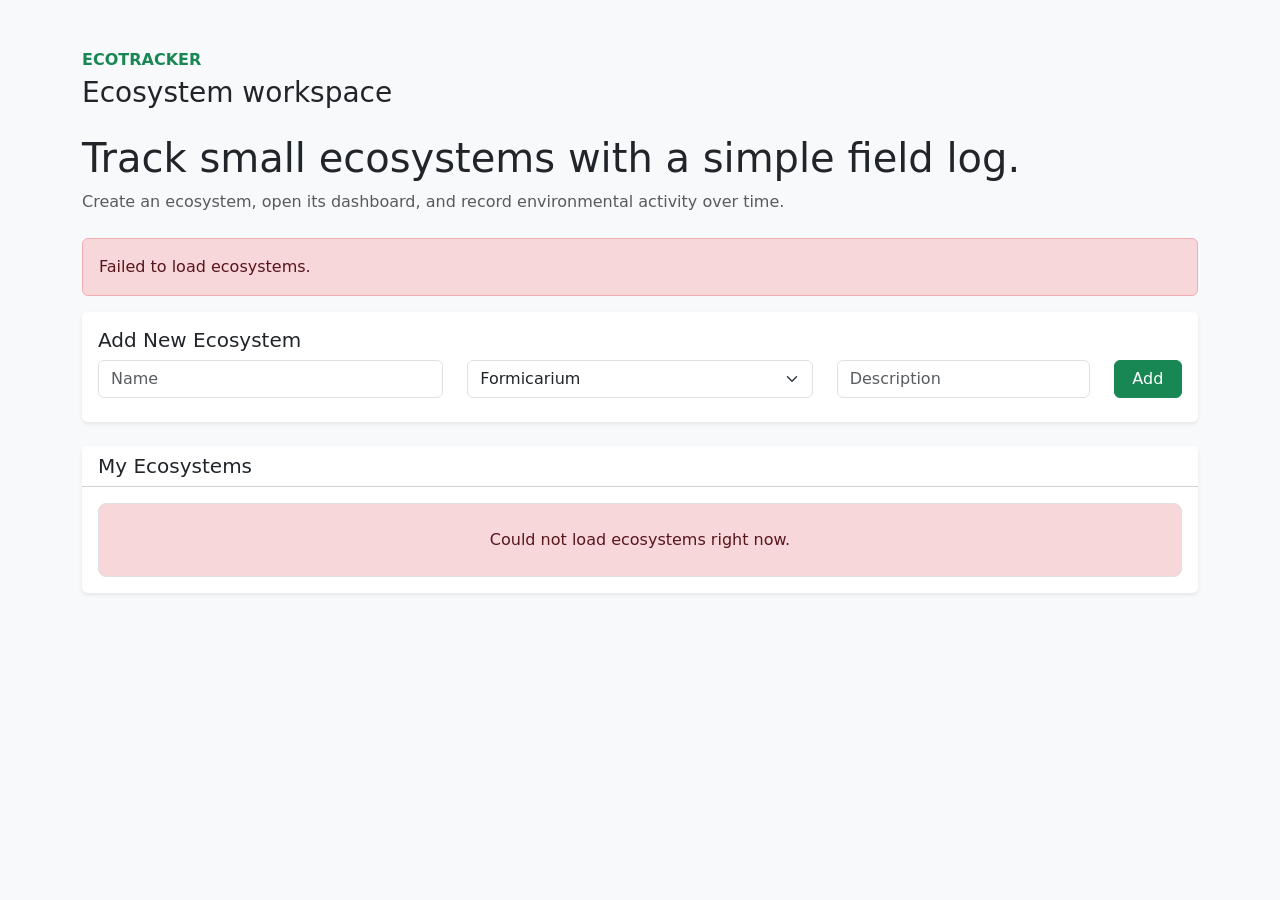
==== application/application/src/main/resources/static/ecosystem.html @ e1aabd08 "Initial commit" ====
<!DOCTYPE html>
<html lang="en">
<head>
    <meta charset="UTF-8">
    <meta name="viewport" content="width=device-width, initial-scale=1">
    <title>Ecosystem Details</title>
    <link href="https://cdn.jsdelivr.net/npm/bootstrap@5.3.0/dist/css/bootstrap.min.css" rel="stylesheet">
    <style>
        :root {
            --surface-border: #d9e2dc;
            --surface-muted: #6c757d;
            --pill-open-bg: #fff4cc;
            --pill-open-text: #8a6116;
            --pill-open-border: #f1da8a;
            --pill-done-bg: #dff5e8;
            --pill-done-text: #1f6b49;
            --pill-done-border: #a8ddc1;
            --pill-suggested-bg: #e1f0ff;
            --pill-suggested-text: #245f99;
            --pill-suggested-border: #b6d6f5;
            --pill-dismissed-bg: #eef2f0;
            --pill-dismissed-text: #556964;
            --pill-dismissed-border: #d4dcda;
            --summary-stable-bg: #e3f4ea;
            --summary-stable-border: #b9dcc8;
            --summary-stable-text: #1f6b49;
            --summary-warning-bg: #fff4d6;
            --summary-warning-border: #efd79a;
            --summary-warning-text: #8a6116;
            --summary-neutral-bg: #f3f5f4;
            --summary-neutral-border: #d7ddd9;
            --summary-neutral-text: #52605d;
        }

        #tasks-container {
            transition: opacity 180ms ease, transform 180ms ease;
        }

        #summary-container {
            transition: opacity 180ms ease, transform 180ms ease;
        }

        #tasks-container.is-loading {
            opacity: 0.55;
            transform: translateY(4px);
        }

        #summary-container.is-loading {
            opacity: 0.55;
            transform: translateY(4px);
        }

        .task-card {
            animation: taskCardIn 220ms ease both;
        }

        .summary-card {
            animation: summaryCardIn 260ms ease both;
        }

        .status-pill {
            display: inline-flex;
            align-items: center;
            justify-content: center;
            border-radius: 999px;
            padding: 0.22rem 0.55rem;
            border: 1px solid transparent;
            font-size: 0.72rem;
            font-weight: 600;
            letter-spacing: 0.01em;
            line-height: 1;
            white-space: nowrap;
        }

        .status-pill-open {
            background: var(--pill-open-bg);
            color: var(--pill-open-text);
            border-color: var(--pill-open-border);
        }

        .status-pill-done {
            background: var(--pill-done-bg);
            color: var(--pill-done-text);
            border-color: var(--pill-done-border);
        }

        .status-pill-suggested {
            background: var(--pill-suggested-bg);
            color: var(--pill-suggested-text);
            border-color: var(--pill-suggested-border);
        }

        .status-pill-dismissed {
            background: var(--pill-dismissed-bg);
            color: var(--pill-dismissed-text);
            border-color: var(--pill-dismissed-border);
        }

        .task-action-group {
            display: flex;
            gap: 0.5rem;
            flex-wrap: wrap;
            justify-content: flex-end;
            align-items: center;
        }

        .task-action-select {
            min-width: 12rem;
        }

        .task-filter-group {
            display: flex;
            flex-wrap: wrap;
            gap: 0.5rem;
            width: 100%;
        }

        .task-filter-group .btn {
            white-space: nowrap;
            font-size: 0.92rem;
            flex: 0 0 auto;
            padding-left: 0.5rem;
            padding-right: 0.5rem;
            border-radius: 0.5rem !important;
        }

        .task-filter-group > .btn + .btn {
            margin-left: 0;
        }

        .summary-panel {
            border-width: 1px;
            border-style: solid;
            border-color: var(--surface-border);
            border-radius: 1rem;
        }

        .summary-panel-status-stable {
            background: var(--summary-stable-bg);
            border-color: var(--summary-stable-border);
            color: var(--summary-stable-text);
        }

        .summary-panel-status-warning {
            background: var(--summary-warning-bg);
            border-color: var(--summary-warning-border);
            color: var(--summary-warning-text);
        }

        .summary-panel-status-neutral {
            background: var(--summary-neutral-bg);
            border-color: var(--summary-neutral-border);
            color: var(--summary-neutral-text);
        }

        .summary-panel-muted {
            color: var(--surface-muted);
        }

        .log-card {
            border: 1px solid var(--surface-border);
            border-radius: 1rem;
            background: #fff;
            padding: 1rem;
            animation: taskCardIn 220ms ease both;
        }

        .log-meta-row {
            display: flex;
            gap: 0.75rem;
            flex-wrap: wrap;
            color: var(--surface-muted);
            font-size: 0.88rem;
        }

        .log-event-pill {
            display: inline-flex;
            align-items: center;
            justify-content: center;
            border-radius: 999px;
            padding: 0.28rem 0.6rem;
            font-size: 0.72rem;
            font-weight: 700;
            letter-spacing: 0.01em;
            line-height: 1;
            border: 1px solid transparent;
        }

        .log-event-observation {
            background: #eef2f0;
            color: #4c615b;
            border-color: #d8dfdb;
        }

        .log-event-feeding {
            background: #e8f1ff;
            color: #245f99;
            border-color: #c5daf6;
        }

        .log-event-watering {
            background: #e2f6f3;
            color: #1d6b63;
            border-color: #b8e2db;
        }

        @keyframes taskCardIn {
            from {
                opacity: 0;
                transform: translateY(10px);
            }

            to {
                opacity: 1;
                transform: translateY(0);
            }
        }

        @keyframes summaryCardIn {
            from {
                opacity: 0;
                transform: translateY(12px);
            }

            to {
                opacity: 1;
                transform: translateY(0);
            }
        }

        @media (prefers-reduced-motion: reduce) {
            #tasks-container,
            #summary-container {
                transition: none;
            }

            .task-card,
            .summary-card {
                animation: none;
            }
        }
    </style>
</head>
<body class="bg-light">
<div class="container mt-5">
    <div id="page-alert" class="alert d-none" role="alert"></div>

    <nav aria-label="breadcrumb">
        <ol class="breadcrumb">
            <li class="breadcrumb-item"><a href="index.html" class="text-success">Home</a></li>
            <li class="breadcrumb-item active" aria-current="page" id="bc-name">Loading...</li>
        </ol>
    </nav>

    <div id="auth-controls" class="d-none justify-content-end align-items-center gap-3 mb-3">
        <span id="auth-user" class="text-muted small"></span>
        <a href="/profile" class="btn btn-outline-success btn-sm">My Profile</a>
        <form action="/logout" method="post" class="mb-0">
            <button type="submit" class="btn btn-outline-secondary btn-sm">Log out</button>
        </form>
    </div>

    <div class="d-flex justify-content-between align-items-center mb-4">
        <h2 id="page-title" class="text-success">Loading...</h2>
        <button class="btn btn-danger" onclick="deleteEcosystem()">Delete Ecosystem</button>
    </div>

    <div class="row">
        <div class="col-12 mb-4">
            <div class="card shadow-sm border-0">
                <div class="card-header bg-white">
                    <h5 class="mb-0">Dashboard Summary</h5>
                </div>
                <div class="card-body">
                    <div id="summary-container" class="row g-3">
                        <div class="col-12 text-muted">Loading summary...</div>
                    </div>
                </div>
            </div>
        </div>

        <div class="col-lg-5 mb-4">
            <div class="card shadow-sm border-0 h-100">
                <div class="card-header bg-white">
                    <h5 class="mb-0">Maintenance Tasks</h5>
                </div>
                <div class="card-body">
                    <form id="add-task-form" class="mb-4" onsubmit="submitTask(event)">
                        <div class="row g-2">
                            <div class="col-12">
                                <input type="text" class="form-control" id="task-title" placeholder="Task title" required>
                            </div>
                            <div class="col-md-5">
                                <select class="form-select" id="task-type" required>
                                    <option value="WATERING">Watering</option>
                                    <option value="FEEDING">Feeding</option>
                                    <option value="CLEANING">Cleaning</option>
                                    <option value="INSPECTION">Inspection</option>
                                </select>
                            </div>
                            <div class="col-md-4">
                                <input type="date" class="form-control" id="task-due-date">
                            </div>
                            <div class="col-md-3">
                                <button type="submit" class="btn btn-success w-100">Add Task</button>
                            </div>
                        </div>
                    </form>

                    <div class="mb-3">
                        <div class="mb-3">
                            <label class="form-label small text-muted mb-1">Filter tasks</label>
                            <div class="task-filter-group" role="group" aria-label="Filter tasks">
                                <input type="radio" class="btn-check" name="task-filter" id="task-filter-all" value="ALL" checked onchange="loadTasks()">
                                <label class="btn btn-outline-secondary" for="task-filter-all"><span id="task-filter-all-label">All</span></label>

                                <input type="radio" class="btn-check" name="task-filter" id="task-filter-open" value="OPEN" onchange="loadTasks()">
                                <label class="btn btn-outline-secondary" for="task-filter-open"><span id="task-filter-open-label">Open</span></label>

                                <input type="radio" class="btn-check" name="task-filter" id="task-filter-done" value="DONE" onchange="loadTasks()">
                                <label class="btn btn-outline-secondary" for="task-filter-done"><span id="task-filter-done-label">Done</span></label>

                                <input type="radio" class="btn-check" name="task-filter" id="task-filter-overdue" value="OVERDUE" onchange="loadTasks()">
                                <label class="btn btn-outline-secondary" for="task-filter-overdue"><span id="task-filter-overdue-label">Overdue</span></label>

                                <input type="radio" class="btn-check" name="task-filter" id="task-filter-dismissed" value="DISMISSED" onchange="loadTasks()">
                                <label class="btn btn-outline-secondary" for="task-filter-dismissed"><span id="task-filter-dismissed-label">Dismissed</span></label>
                            </div>
                        </div>
                        <div>
                            <label for="task-source-filter" class="form-label small text-muted mb-1">Task source</label>
                            <select class="form-select" id="task-source-filter" onchange="loadTasks()">
                                <option value="ALL">All sources</option>
                                <option value="MANUAL">Manual</option>
                                <option value="SUGGESTED">Suggested</option>
                            </select>
                        </div>
                    </div>

                    <p id="tasks-meta" class="text-muted small mb-3">Loading maintenance tasks...</p>

                    <div id="tasks-container">
                        <div class="text-muted">Loading maintenance tasks...</div>
                    </div>
                </div>
            </div>
        </div>

        <div class="col-lg-7 mb-4">
            <div class="card shadow-sm border-0">
                <div class="card-header bg-white d-flex justify-content-between align-items-center">
                    <h5 class="mb-0">Activity Logs</h5>
                </div>
                <div class="card-body">
                    <form id="add-log-form" class="mb-4" onsubmit="submitLog(event)">
                        <div class="row g-2">
                            <div class="col-md-2"><input type="number" step="0.1" class="form-control" id="log-temp" placeholder="Temp C"></div>
                            <div class="col-md-2"><input type="number" class="form-control" id="log-humidity" placeholder="Humidity %"></div>
                            <div class="col-md-3">
                                <select class="form-select" id="log-event" required>
                                    <option value="OBSERVATION">Observation</option>
                                    <option value="FEEDING">Feeding</option>
                                    <option value="WATERING">Watering</option>
                                </select>
                            </div>
                            <div class="col-md-5"><input type="text" class="form-control" id="log-notes" placeholder="Notes"></div>
                            <div class="col-12">
                                <button type="submit" class="btn btn-primary">Add</button>
                            </div>
                        </div>
                    </form>

                    <div class="row g-2 align-items-center mb-3">
                        <div class="col-md-4">
                            <label for="log-filter-event" class="form-label small text-muted mb-1">Filter by event</label>
                            <select class="form-select" id="log-filter-event" onchange="applyLogFilters()">
                                <option value="">All events</option>
                                <option value="OBSERVATION">Observation</option>
                                <option value="FEEDING">Feeding</option>
                                <option value="WATERING">Watering</option>
                            </select>
                        </div>
                        <div class="col-md-8 d-flex justify-content-md-end align-items-end">
                            <p id="logs-meta" class="text-muted small mb-0">Loading activity logs...</p>
                        </div>
                    </div>

                    <div id="logs-container" class="list-group">
                        <div class="text-muted">Loading activity logs...</div>
                    </div>

                    <div class="d-flex justify-content-between align-items-center mt-3">
                        <button id="logs-prev-button" class="btn btn-outline-secondary btn-sm" onclick="changeLogPage(-1)" disabled>Previous</button>
                        <span id="logs-page-indicator" class="text-muted small">Page 1</span>
                        <button id="logs-next-button" class="btn btn-outline-secondary btn-sm" onclick="changeLogPage(1)" disabled>Next</button>
                    </div>
                </div>
            </div>
        </div>
    </div>
</div>

<script>
    const urlParams = new URLSearchParams(window.location.search);
    const ecosystemId = urlParams.get('id');
    let currentLogPage = 0;
    const logPageSize = 5;

    window.onload = async () => {
        if (!ecosystemId) {
            alert('No ecosystem ID provided in URL.');
            window.location.href = 'index.html';
            return;
        }
        await loadAuthStatus();
        await loadDetails();
        await Promise.all([loadSummary(), loadTasks(), loadLogs()]);
    };

    async function loadAuthStatus() {
        try {
            const response = await fetch('/api/v1/auth/status');
            if (!response.ok) {
                return;
            }

            const status = await response.json();
            if (!status.enabled || !status.authenticated) {
                return;
            }

            const controls = document.getElementById('auth-controls');
            controls.classList.remove('d-none');
            controls.classList.add('d-flex');
            document.getElementById('auth-user').textContent = `Signed in as ${status.displayName || status.username}`;
        } catch (error) {
            console.error(error);
        }
    }

    async function loadDetails() {
        try {
            const response = await fetch(`/api/v1/ecosystems/${ecosystemId}`);
            if (!response.ok) {
                throw new Error('Ecosystem not found.');
            }

            const eco = await response.json();
            document.getElementById('page-title').innerText = eco.name;
            document.getElementById('bc-name').innerText = eco.name;
            hideAlert();
        } catch (error) {
            alert(error.message || 'Could not load ecosystem details.');
            window.location.href = 'index.html';
        }
    }

    async function loadSummary() {
        const container = document.getElementById('summary-container');
        setSummaryLoading(true);
        container.innerHTML = '<div class="col-12 text-muted">Loading summary...</div>';

        try {
            const response = await fetch(`/api/v1/ecosystems/${ecosystemId}/summary`);
            if (!response.ok) {
                throw new Error('Failed to load ecosystem summary.');
            }

            const summary = await response.json();
            const statusMeta = resolveStatusMeta(summary.status);
            const lastRecorded = summary.lastRecordedAt
                ? new Date(summary.lastRecordedAt).toLocaleString()
                : 'No data yet';
            const taskMessage = summary.overdueTasks > 0
                ? `${summary.overdueTasks} overdue`
                : `${summary.openTasks} open`;

            container.innerHTML = `
                <div class="col-md-3 summary-card">
                    <div class="summary-panel p-3 h-100 ${statusMeta.panelClass}">
                        <p class="summary-panel-muted small mb-2">Status</p>
                        <h5 class="mb-1">${statusMeta.label}</h5>
                        <p class="mb-0 small">${statusMeta.description}</p>
                    </div>
                </div>
                <div class="col-md-3 summary-card">
                    <div class="summary-panel p-3 h-100 bg-white">
                        <p class="summary-panel-muted small mb-2">Current Reading</p>
                        <h5 class="mb-1">${formatMetric(summary.currentTemperatureC, 'C')} / ${formatMetric(summary.currentHumidityPercent, '%')}</h5>
                        <p class="mb-0 small text-muted">Latest event: ${escapeHtml(summary.latestEventType || 'No activity yet')}</p>
                    </div>
                </div>
                <div class="col-md-3 summary-card">
                    <div class="summary-panel p-3 h-100 bg-white">
                        <p class="summary-panel-muted small mb-2">Recent Trend</p>
                        <h5 class="mb-1">${formatMetric(summary.averageTemperatureC, 'C')} / ${formatMetric(summary.averageHumidityPercent, '%')}</h5>
                        <p class="mb-0 small text-muted">Average across the latest measurable logs</p>
                    </div>
                </div>
                <div class="col-md-3 summary-card">
                    <div class="summary-panel p-3 h-100 bg-white">
                        <p class="summary-panel-muted small mb-2">Care Queue</p>
                        <h5 class="mb-1">${taskMessage}</h5>
                        <p class="mb-1 small text-muted">${summary.logsLast7Days} logs in 7 days</p>
                        <small class="text-muted">Last update: ${lastRecorded}</small>
                    </div>
                </div>
            `;
        } catch (error) {
            container.innerHTML = `
                <div class="col-12 summary-card">
                    <div class="border rounded-3 p-3 bg-danger-subtle text-danger-emphasis">
                        Could not load ecosystem summary.
                    </div>
                </div>
            `;
            showAlert(error.message || 'Failed to load summary.', 'danger');
        } finally {
            setSummaryLoading(false);
        }
    }

    async function loadTasks() {
        const container = document.getElementById('tasks-container');
        const tasksMeta = document.getElementById('tasks-meta');
        const filter = document.querySelector('input[name="task-filter"]:checked').value;
        const sourceFilter = document.getElementById('task-source-filter').value;
        setTaskListLoading(true);
        container.innerHTML = '<div class="text-muted">Loading maintenance tasks...</div>';
        tasksMeta.textContent = 'Loading maintenance tasks...';

        try {
            const [filteredResponse, allTasksResponse] = await Promise.all([
                fetch(`/api/v1/ecosystems/${ecosystemId}/tasks?filter=${encodeURIComponent(filter)}`),
                filter === 'ALL'
                    ? Promise.resolve(null)
                    : fetch(`/api/v1/ecosystems/${ecosystemId}/tasks?filter=ALL`)
            ]);

            if (!filteredResponse.ok) {
                throw new Error('Failed to load maintenance tasks.');
            }

            if (allTasksResponse && !allTasksResponse.ok) {
                throw new Error('Failed to load maintenance task counters.');
            }

            const tasks = await filteredResponse.json();
            const allTasks = allTasksResponse ? await allTasksResponse.json() : tasks;
            updateTaskFilterCounts(allTasks, sourceFilter);
            const visibleTasks = tasks.filter(task => matchesTaskSourceFilter(task, sourceFilter));
            if (visibleTasks.length === 0) {
                tasksMeta.textContent = tasks.length === 0
                    ? '0 tasks returned for the current status filter'
                    : `Showing 0 of ${tasks.length} tasks`;
                container.innerHTML = `
                    <div class="border rounded-3 p-4 text-center bg-light-subtle text-muted task-card">
                        No maintenance tasks match the current filter.
                    </div>
                `;
                return;
            }

            tasksMeta.textContent = visibleTasks.length === tasks.length
                ? `Showing all ${visibleTasks.length} tasks`
                : `Showing ${visibleTasks.length} of ${tasks.length} tasks`;

            container.innerHTML = visibleTasks.map(task => {
                const statusBadge = resolveTaskStatusBadge(task.status);
                const sourceBadge = task.autoCreated
                    ? '<span class="status-pill status-pill-suggested">Suggested</span>'
                    : '';
                const taskTypeLabel = formatTaskType(task.taskType);
                const dueDate = task.dueDate ? new Date(task.dueDate).toLocaleDateString() : 'No due date';
                const actions = buildTaskActions(task);
                const dismissalReason = task.dismissalReason
                    ? ` | Reason: ${formatDismissalReason(task.dismissalReason)}`
                    : '';

                return `
                    <div class="border rounded-3 p-3 mb-2 task-card">
                        <div class="d-flex justify-content-between align-items-start gap-3">
                            <div>
                                <div class="d-flex align-items-center gap-2 mb-1">
                                    <strong>${escapeHtml(task.title)}</strong>
                                    ${statusBadge}
                                    ${sourceBadge}
                                </div>
                                <p class="mb-1 small text-muted">${escapeHtml(taskTypeLabel)} | Due: ${dueDate}${escapeHtml(dismissalReason)}</p>
                            </div>
                            <div class="task-action-group">
                                ${actions}
                            </div>
                        </div>
                    </div>
                `;
            }).join('');
        } catch (error) {
            resetTaskFilterCounts();
            tasksMeta.textContent = 'Failed to load tasks';
            container.innerHTML = `
                <div class="border rounded-3 p-3 bg-danger-subtle text-danger-emphasis task-card">
                    Could not load maintenance tasks.
                </div>
            `;
            showAlert(error.message || 'Failed to load maintenance tasks.', 'danger');
        } finally {
            setTaskListLoading(false);
        }
    }

    async function loadLogs() {
        const container = document.getElementById('logs-container');
        const logsMeta = document.getElementById('logs-meta');
        const pageIndicator = document.getElementById('logs-page-indicator');
        const prevButton = document.getElementById('logs-prev-button');
        const nextButton = document.getElementById('logs-next-button');
        const eventType = document.getElementById('log-filter-event').value;

        container.innerHTML = '<div class="text-muted">Loading activity logs...</div>';
        logsMeta.textContent = 'Loading activity logs...';
        pageIndicator.textContent = `Page ${currentLogPage + 1}`;
        prevButton.disabled = true;
        nextButton.disabled = true;

        try {
            const params = new URLSearchParams({
                page: String(currentLogPage),
                size: String(logPageSize)
            });

            if (eventType) {
                params.set('eventType', eventType);
            }

            const response = await fetch(`/api/v1/ecosystems/${ecosystemId}/logs?${params.toString()}`);
            if (!response.ok) {
                throw new Error('Failed to load activity logs.');
            }

            const result = await response.json();
            const logs = result.items;

            if (logs.length === 0) {
                container.innerHTML = `
                    <div class="log-card text-center text-muted py-4">
                        No logs match the current filter yet.
                    </div>
                `;
                logsMeta.textContent = '0 matching logs';
                pageIndicator.textContent = `Page ${result.page + 1}`;
                return;
            }

            container.innerHTML = logs.map(log => {
                const date = new Date(log.recordedAt).toLocaleString();
                const temperature = log.temperatureC ?? '--';
                const humidity = log.humidityPercent ?? '--';
                const eventLabel = formatLogEventType(log.eventType);
                const eventClass = resolveLogEventClass(log.eventType);

                return `
                    <div class="log-card">
                        <div class="d-flex w-100 justify-content-between">
                            <div class="d-flex align-items-center gap-2">
                                <span class="log-event-pill ${eventClass}">${escapeHtml(eventLabel)}</span>
                            </div>
                            <small class="text-muted">${date}</small>
                        </div>
                        <div class="log-meta-row mt-2 mb-2">
                            <span>Temp: ${temperature} C</span>
                            <span>Humidity: ${humidity}%</span>
                        </div>
                        <small class="text-muted">${escapeHtml(log.notes || 'No notes')}</small>
                    </div>
                `;
            }).join('');

            const startItem = result.totalElements === 0 ? 0 : result.page * result.size + 1;
            const endItem = Math.min(result.totalElements, startItem + logs.length - 1);
            logsMeta.textContent = `Showing ${startItem}-${endItem} of ${result.totalElements} logs`;
            pageIndicator.textContent = `Page ${result.page + 1} of ${Math.max(result.totalPages, 1)}`;
            prevButton.disabled = !result.hasPrevious;
            nextButton.disabled = !result.hasNext;
        } catch (error) {
            container.innerHTML = `
                <div class="log-card text-center text-danger-emphasis bg-danger-subtle py-4">
                    Could not load activity logs.
                </div>
            `;
            logsMeta.textContent = 'Failed to load logs';
            showAlert(error.message || 'Failed to load logs.', 'danger');
        }
    }

    async function submitTask(event) {
        event.preventDefault();
        const submitButton = event.submitter;
        const data = {
            title: document.getElementById('task-title').value,
            taskType: document.getElementById('task-type').value,
            dueDate: document.getElementById('task-due-date').value || null
        };

        submitButton.disabled = true;

        try {
            const response = await fetch(`/api/v1/ecosystems/${ecosystemId}/tasks`, {
                method: 'POST',
                headers: { 'Content-Type': 'application/json' },
                body: JSON.stringify(data)
            });

            if (!response.ok) {
                const error = await response.json().catch(() => null);
                throw new Error(error?.message || 'Failed to create maintenance task.');
            }

            document.getElementById('add-task-form').reset();
            showAlert('Maintenance task created successfully.', 'success');
            await loadSummary();
            await loadTasks();
        } catch (error) {
            showAlert(error.message || 'Failed to create maintenance task.', 'danger');
        } finally {
            submitButton.disabled = false;
        }
    }

    async function updateTaskStatus(taskId, status, dismissalReason = null) {
        try {
            const response = await fetch(`/api/v1/ecosystems/${ecosystemId}/tasks/${taskId}/status`, {
                method: 'PATCH',
                headers: { 'Content-Type': 'application/json' },
                body: JSON.stringify({ status, dismissalReason })
            });

            if (!response.ok) {
                const error = await response.json().catch(() => null);
                throw new Error(error?.message || 'Failed to update maintenance task.');
            }

            showAlert('Maintenance task updated successfully.', 'success');
            await loadSummary();
            await loadTasks();
        } catch (error) {
            showAlert(error.message || 'Failed to update maintenance task.', 'danger');
        }
    }

    function dismissSuggestedTask(taskId, selectId) {
        const dismissalReason = document.getElementById(selectId)?.value;
        updateTaskStatus(taskId, 'DISMISSED', dismissalReason);
    }

    async function submitLog(event) {
        event.preventDefault();
        const submitButton = event.submitter;
        const data = {
            temperatureC: document.getElementById('log-temp').value || null,
            humidityPercent: document.getElementById('log-humidity').value || null,
            eventType: document.getElementById('log-event').value,
            notes: document.getElementById('log-notes').value || null
        };

        submitButton.disabled = true;

        try {
            const response = await fetch(`/api/v1/ecosystems/${ecosystemId}/logs`, {
                method: 'POST',
                headers: { 'Content-Type': 'application/json' },
                body: JSON.stringify(data)
            });

            if (!response.ok) {
                const error = await response.json().catch(() => null);
                throw new Error(error?.message || 'Failed to add log entry.');
            }

            document.getElementById('add-log-form').reset();
            currentLogPage = 0;
            showAlert('Log entry added successfully.', 'success');
            await loadSummary();
            await loadLogs();
        } catch (error) {
            showAlert(error.message || 'Failed to add log entry.', 'danger');
        } finally {
            submitButton.disabled = false;
        }
    }

    async function deleteEcosystem() {
        if (confirm('Are you sure you want to delete this ecosystem and all its logs? This action cannot be undone.')) {
            const response = await fetch(`/api/v1/ecosystems/${ecosystemId}`, {
                method: 'DELETE'
            });
            if (response.ok) {
                window.location.href = 'index.html';
            } else {
                showAlert('Failed to delete ecosystem.', 'danger');
            }
        }
    }

    function applyLogFilters() {
        currentLogPage = 0;
        loadLogs();
    }

    function changeLogPage(delta) {
        currentLogPage = Math.max(0, currentLogPage + delta);
        loadLogs();
    }

    function showAlert(message, type) {
        const alert = document.getElementById('page-alert');
        alert.className = `alert alert-${type}`;
        alert.textContent = message;
    }

    function hideAlert() {
        const alert = document.getElementById('page-alert');
        alert.className = 'alert d-none';
        alert.textContent = '';
    }

    function resolveStatusMeta(status) {
        if (status === 'STABLE') {
            return {
                label: 'Stable',
                description: 'Recent readings look healthy and active.',
                panelClass: 'summary-panel-status-stable'
            };
        }

        if (status === 'NEEDS_ATTENTION') {
            return {
                label: 'Needs Attention',
                description: 'Recent readings suggest the setup may need intervention.',
                panelClass: 'summary-panel-status-warning'
            };
        }

        return {
            label: 'No Recent Data',
            description: 'Add a few observations to unlock a live summary.',
            panelClass: 'summary-panel-status-neutral'
        };
    }

    function formatMetric(value, suffix) {
        return value === null || value === undefined ? `-- ${suffix}` : `${value} ${suffix}`;
    }

    function formatTaskType(taskType) {
        const labels = {
            WATERING: 'Watering',
            FEEDING: 'Feeding',
            CLEANING: 'Cleaning',
            INSPECTION: 'Inspection'
        };

        return labels[taskType] || taskType;
    }

    function resolveTaskStatusBadge(status) {
        if (status === 'DONE') {
            return '<span class="status-pill status-pill-done">Done</span>';
        }

        if (status === 'DISMISSED') {
            return '<span class="status-pill status-pill-dismissed">Dismissed</span>';
        }

        return '<span class="status-pill status-pill-open">Open</span>';
    }

    function buildTaskActions(task) {
        if (task.status === 'OPEN' && task.autoCreated) {
            const reasonSelectId = `dismiss-reason-${task.id}`;
            return `
                <select id="${reasonSelectId}" class="form-select form-select-sm task-action-select" aria-label="Dismissal reason">
                    <option value="TOO_SOON">Too soon</option>
                    <option value="NOT_RELEVANT">Not relevant</option>
                    <option value="ALREADY_HANDLED">Already handled</option>
                </select>
                <button class="btn btn-outline-success btn-sm" onclick="updateTaskStatus('${task.id}', 'DONE')">Done</button>
                <button class="btn btn-outline-secondary btn-sm" onclick="dismissSuggestedTask('${task.id}', '${reasonSelectId}')">Dismiss</button>
            `;
        }

        if (task.status === 'OPEN') {
            return `<button class="btn btn-outline-secondary btn-sm" onclick="updateTaskStatus('${task.id}', 'DONE')">Mark Done</button>`;
        }

        if (task.status === 'DISMISSED') {
            return `<button class="btn btn-outline-secondary btn-sm" onclick="updateTaskStatus('${task.id}', 'OPEN')">Restore</button>`;
        }

        return `<button class="btn btn-outline-secondary btn-sm" onclick="updateTaskStatus('${task.id}', 'OPEN')">Reopen</button>`;
    }

    function formatDismissalReason(reason) {
        const labels = {
            TOO_SOON: 'Too soon',
            NOT_RELEVANT: 'Not relevant',
            ALREADY_HANDLED: 'Already handled'
        };

        return labels[reason] || reason;
    }

    function formatLogEventType(eventType) {
        const labels = {
            OBSERVATION: 'Observation',
            FEEDING: 'Feeding',
            WATERING: 'Watering'
        };

        return labels[eventType] || eventType;
    }

    function resolveLogEventClass(eventType) {
        const classes = {
            OBSERVATION: 'log-event-observation',
            FEEDING: 'log-event-feeding',
            WATERING: 'log-event-watering'
        };

        return classes[eventType] || 'log-event-observation';
    }

    function matchesTaskSourceFilter(task, sourceFilter) {
        if (sourceFilter === 'MANUAL') {
            return !task.autoCreated;
        }

        if (sourceFilter === 'SUGGESTED') {
            return task.autoCreated;
        }

        return true;
    }

    function updateTaskFilterCounts(allTasks, sourceFilter) {
        const visibleTasks = allTasks.filter(task => matchesTaskSourceFilter(task, sourceFilter));
        const today = new Date();
        today.setHours(0, 0, 0, 0);

        const counts = {
            ALL: visibleTasks.length,
            OPEN: visibleTasks.filter(task => task.status === 'OPEN').length,
            DONE: visibleTasks.filter(task => task.status === 'DONE').length,
            DISMISSED: visibleTasks.filter(task => task.status === 'DISMISSED').length,
            OVERDUE: visibleTasks.filter(task => {
                if (task.status !== 'OPEN' || !task.dueDate) {
                    return false;
                }

                const dueDate = new Date(task.dueDate);
                dueDate.setHours(0, 0, 0, 0);
                return dueDate < today;
            }).length
        };

        document.getElementById('task-filter-all-label').textContent = `All (${counts.ALL})`;
        document.getElementById('task-filter-open-label').textContent = `Open (${counts.OPEN})`;
        document.getElementById('task-filter-done-label').textContent = `Done (${counts.DONE})`;
        document.getElementById('task-filter-dismissed-label').textContent = `Dismissed (${counts.DISMISSED})`;
        document.getElementById('task-filter-overdue-label').textContent = `Overdue (${counts.OVERDUE})`;
    }

    function resetTaskFilterCounts() {
        document.getElementById('task-filter-all-label').textContent = 'All';
        document.getElementById('task-filter-open-label').textContent = 'Open';
        document.getElementById('task-filter-done-label').textContent = 'Done';
        document.getElementById('task-filter-dismissed-label').textContent = 'Dismissed';
        document.getElementById('task-filter-overdue-label').textContent = 'Overdue';
    }

    function setTaskListLoading(isLoading) {
        const container = document.getElementById('tasks-container');
        container.classList.toggle('is-loading', isLoading);
    }

    function setSummaryLoading(isLoading) {
        const container = document.getElementById('summary-container');
        container.classList.toggle('is-loading', isLoading);
    }

    function escapeHtml(value) {
        return String(value)
            .replaceAll('&', '&amp;')
            .replaceAll('<', '&lt;')
            .replaceAll('>', '&gt;')
            .replaceAll('"', '&quot;')
            .replaceAll("'", '&#39;');
    }
</script>
</body>
</html>
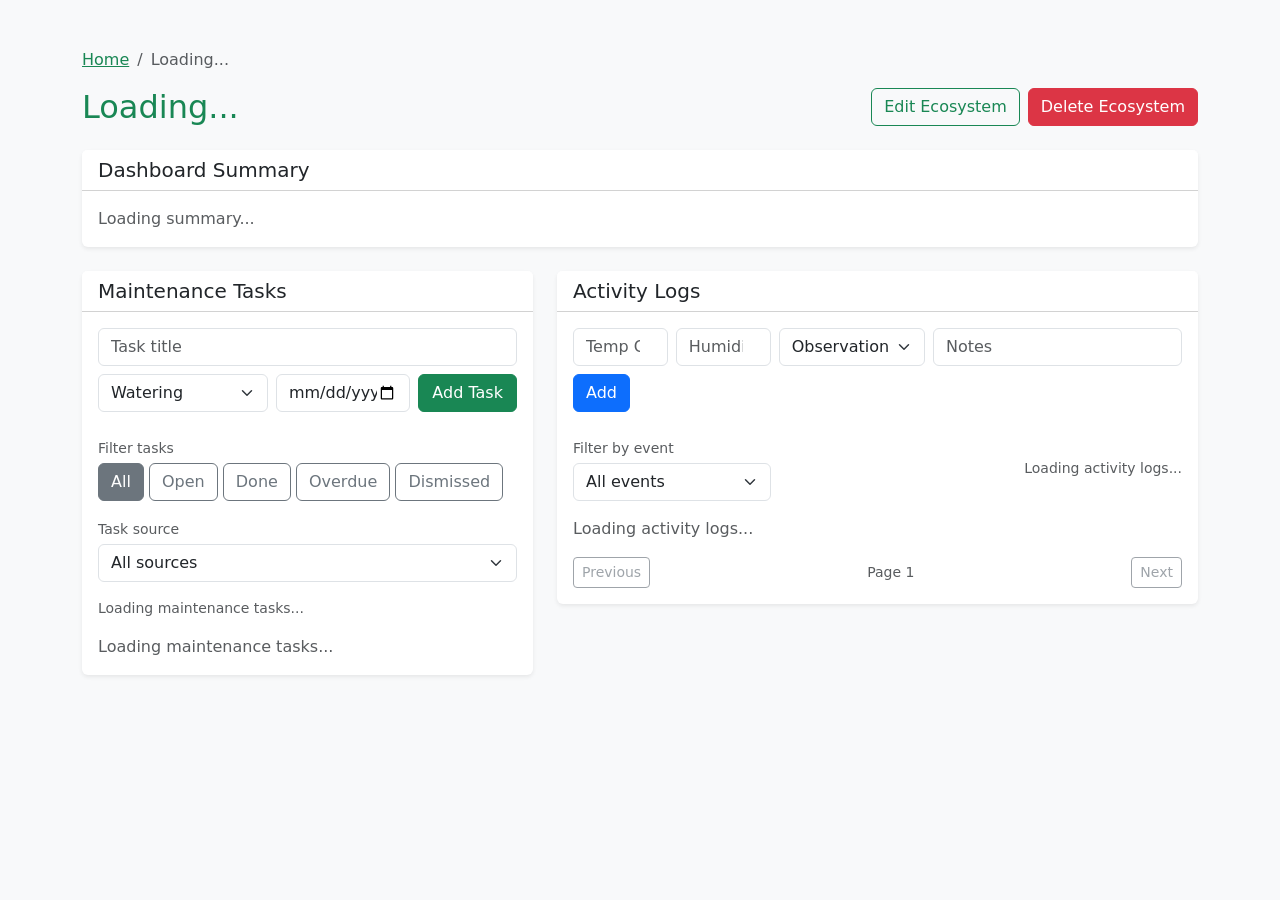
==== commit 38f425be: "refactor frontend static pages into modular css and js assets" ====
--- a/application/application/src/main/resources/static/ecosystem.html
+++ b/application/application/src/main/resources/static/ecosystem.html
@@ -4,247 +4,12 @@
     <meta charset="UTF-8">
     <meta name="viewport" content="width=device-width, initial-scale=1">
     <title>Ecosystem Details</title>
+    <link rel="icon" href="/favicon.svg" type="image/svg+xml">
     <link href="https://cdn.jsdelivr.net/npm/bootstrap@5.3.0/dist/css/bootstrap.min.css" rel="stylesheet">
-    <style>
-        :root {
-            --surface-border: #d9e2dc;
-            --surface-muted: #6c757d;
-            --pill-open-bg: #fff4cc;
-            --pill-open-text: #8a6116;
-            --pill-open-border: #f1da8a;
-            --pill-done-bg: #dff5e8;
-            --pill-done-text: #1f6b49;
-            --pill-done-border: #a8ddc1;
-            --pill-suggested-bg: #e1f0ff;
-            --pill-suggested-text: #245f99;
-            --pill-suggested-border: #b6d6f5;
-            --pill-dismissed-bg: #eef2f0;
-            --pill-dismissed-text: #556964;
-            --pill-dismissed-border: #d4dcda;
-            --summary-stable-bg: #e3f4ea;
-            --summary-stable-border: #b9dcc8;
-            --summary-stable-text: #1f6b49;
-            --summary-warning-bg: #fff4d6;
-            --summary-warning-border: #efd79a;
-            --summary-warning-text: #8a6116;
-            --summary-neutral-bg: #f3f5f4;
-            --summary-neutral-border: #d7ddd9;
-            --summary-neutral-text: #52605d;
-        }
-
-        #tasks-container {
-            transition: opacity 180ms ease, transform 180ms ease;
-        }
-
-        #summary-container {
-            transition: opacity 180ms ease, transform 180ms ease;
-        }
-
-        #tasks-container.is-loading {
-            opacity: 0.55;
-            transform: translateY(4px);
-        }
-
-        #summary-container.is-loading {
-            opacity: 0.55;
-            transform: translateY(4px);
-        }
-
-        .task-card {
-            animation: taskCardIn 220ms ease both;
-        }
-
-        .summary-card {
-            animation: summaryCardIn 260ms ease both;
-        }
-
-        .status-pill {
-            display: inline-flex;
-            align-items: center;
-            justify-content: center;
-            border-radius: 999px;
-            padding: 0.22rem 0.55rem;
-            border: 1px solid transparent;
-            font-size: 0.72rem;
-            font-weight: 600;
-            letter-spacing: 0.01em;
-            line-height: 1;
-            white-space: nowrap;
-        }
-
-        .status-pill-open {
-            background: var(--pill-open-bg);
-            color: var(--pill-open-text);
-            border-color: var(--pill-open-border);
-        }
-
-        .status-pill-done {
-            background: var(--pill-done-bg);
-            color: var(--pill-done-text);
-            border-color: var(--pill-done-border);
-        }
-
-        .status-pill-suggested {
-            background: var(--pill-suggested-bg);
-            color: var(--pill-suggested-text);
-            border-color: var(--pill-suggested-border);
-        }
-
-        .status-pill-dismissed {
-            background: var(--pill-dismissed-bg);
-            color: var(--pill-dismissed-text);
-            border-color: var(--pill-dismissed-border);
-        }
-
-        .task-action-group {
-            display: flex;
-            gap: 0.5rem;
-            flex-wrap: wrap;
-            justify-content: flex-end;
-            align-items: center;
-        }
-
-        .task-action-select {
-            min-width: 12rem;
-        }
-
-        .task-filter-group {
-            display: flex;
-            flex-wrap: wrap;
-            gap: 0.5rem;
-            width: 100%;
-        }
-
-        .task-filter-group .btn {
-            white-space: nowrap;
-            font-size: 0.92rem;
-            flex: 0 0 auto;
-            padding-left: 0.5rem;
-            padding-right: 0.5rem;
-            border-radius: 0.5rem !important;
-        }
-
-        .task-filter-group > .btn + .btn {
-            margin-left: 0;
-        }
-
-        .summary-panel {
-            border-width: 1px;
-            border-style: solid;
-            border-color: var(--surface-border);
-            border-radius: 1rem;
-        }
-
-        .summary-panel-status-stable {
-            background: var(--summary-stable-bg);
-            border-color: var(--summary-stable-border);
-            color: var(--summary-stable-text);
-        }
-
-        .summary-panel-status-warning {
-            background: var(--summary-warning-bg);
-            border-color: var(--summary-warning-border);
-            color: var(--summary-warning-text);
-        }
-
-        .summary-panel-status-neutral {
-            background: var(--summary-neutral-bg);
-            border-color: var(--summary-neutral-border);
-            color: var(--summary-neutral-text);
-        }
-
-        .summary-panel-muted {
-            color: var(--surface-muted);
-        }
-
-        .log-card {
-            border: 1px solid var(--surface-border);
-            border-radius: 1rem;
-            background: #fff;
-            padding: 1rem;
-            animation: taskCardIn 220ms ease both;
-        }
-
-        .log-meta-row {
-            display: flex;
-            gap: 0.75rem;
-            flex-wrap: wrap;
-            color: var(--surface-muted);
-            font-size: 0.88rem;
-        }
-
-        .log-event-pill {
-            display: inline-flex;
-            align-items: center;
-            justify-content: center;
-            border-radius: 999px;
-            padding: 0.28rem 0.6rem;
-            font-size: 0.72rem;
-            font-weight: 700;
-            letter-spacing: 0.01em;
-            line-height: 1;
-            border: 1px solid transparent;
-        }
-
-        .log-event-observation {
-            background: #eef2f0;
-            color: #4c615b;
-            border-color: #d8dfdb;
-        }
-
-        .log-event-feeding {
-            background: #e8f1ff;
-            color: #245f99;
-            border-color: #c5daf6;
-        }
-
-        .log-event-watering {
-            background: #e2f6f3;
-            color: #1d6b63;
-            border-color: #b8e2db;
-        }
-
-        @keyframes taskCardIn {
-            from {
-                opacity: 0;
-                transform: translateY(10px);
-            }
-
-            to {
-                opacity: 1;
-                transform: translateY(0);
-            }
-        }
-
-        @keyframes summaryCardIn {
-            from {
-                opacity: 0;
-                transform: translateY(12px);
-            }
-
-            to {
-                opacity: 1;
-                transform: translateY(0);
-            }
-        }
-
-        @media (prefers-reduced-motion: reduce) {
-            #tasks-container,
-            #summary-container {
-                transition: none;
-            }
-
-            .task-card,
-            .summary-card {
-                animation: none;
-            }
-        }
-    </style>
+    <link href="/css/ecosystem.css" rel="stylesheet">
 </head>
 <body class="bg-light">
 <div class="container mt-5">
-    <div id="page-alert" class="alert d-none" role="alert"></div>
-
     <nav aria-label="breadcrumb">
         <ol class="breadcrumb">
             <li class="breadcrumb-item"><a href="index.html" class="text-success">Home</a></li>
@@ -260,9 +25,60 @@
         </form>
     </div>
 
-    <div class="d-flex justify-content-between align-items-center mb-4">
-        <h2 id="page-title" class="text-success">Loading...</h2>
-        <button class="btn btn-danger" onclick="deleteEcosystem()">Delete Ecosystem</button>
+    <div class="d-flex justify-content-between align-items-center mb-4 gap-3 flex-wrap">
+        <h2 id="page-title" class="text-success mb-0">Loading...</h2>
+        <div class="d-flex gap-2">
+            <button id="edit-ecosystem-button" class="btn btn-outline-success">Edit Ecosystem</button>
+            <button id="delete-ecosystem-button" class="btn btn-danger">Delete Ecosystem</button>
+        </div>
+    </div>
+
+    <div id="ecosystem-edit-panel" class="edit-panel p-3 mb-4 d-none">
+        <div class="d-flex justify-content-between align-items-center mb-3 gap-2 flex-wrap">
+            <div>
+                <h5 class="mb-1">Edit Ecosystem</h5>
+                <p class="text-muted small mb-0">Update the main ecosystem details without leaving the dashboard.</p>
+            </div>
+            <button id="cancel-ecosystem-edit-top" type="button" class="btn btn-outline-secondary btn-sm">Cancel</button>
+        </div>
+        <form id="edit-ecosystem-form">
+            <div class="row g-2">
+                <div class="col-md-4">
+                    <input type="text" class="form-control" id="edit-eco-name" placeholder="Name" required>
+                </div>
+                <div class="col-md-4">
+                    <select class="form-select" id="edit-eco-type" required>
+                        <option value="FORMICARIUM">Formicarium</option>
+                        <option value="FLORARIUM">Florarium</option>
+                        <option value="INDOOR_PLANTS">Indoor Plants</option>
+                        <option value="DIY_INCUBATOR">DIY Incubator</option>
+                    </select>
+                </div>
+                <div class="col-md-4">
+                    <input type="text" class="form-control" id="edit-eco-desc" placeholder="Description">
+                </div>
+                <div class="col-12">
+                    <div id="edit-eco-error" class="alert alert-danger small py-2 px-3 mb-0 d-none form-error" role="alert"></div>
+                </div>
+                <div class="col-12 d-flex gap-2 justify-content-end">
+                    <button id="cancel-ecosystem-edit-bottom" type="button" class="btn btn-outline-secondary">Cancel</button>
+                    <button type="submit" class="btn btn-success">Save Changes</button>
+                </div>
+            </div>
+        </form>
+    </div>
+
+    <div id="delete-confirm-panel" class="alert alert-warning d-none" role="alert">
+        <div class="d-flex justify-content-between align-items-center gap-3 flex-wrap">
+            <div>
+                <strong>Delete this ecosystem?</strong>
+                <div class="small">This will remove the ecosystem together with its logs and tasks.</div>
+            </div>
+            <div class="d-flex gap-2">
+                <button id="cancel-delete-ecosystem" type="button" class="btn btn-outline-secondary btn-sm">Cancel</button>
+                <button id="confirm-delete-ecosystem" type="button" class="btn btn-danger btn-sm">Delete Permanently</button>
+            </div>
+        </div>
     </div>
 
     <div class="row">
@@ -285,7 +101,7 @@
                     <h5 class="mb-0">Maintenance Tasks</h5>
                 </div>
                 <div class="card-body">
-                    <form id="add-task-form" class="mb-4" onsubmit="submitTask(event)">
+                    <form id="add-task-form" class="mb-4">
                         <div class="row g-2">
                             <div class="col-12">
                                 <input type="text" class="form-control" id="task-title" placeholder="Task title" required>
@@ -307,29 +123,64 @@
                         </div>
                     </form>
 
+                    <div id="task-edit-panel" class="edit-panel p-3 mb-4 d-none">
+                        <div class="d-flex justify-content-between align-items-center mb-3 gap-2 flex-wrap">
+                            <div>
+                                <h6 class="mb-1">Edit Task</h6>
+                                <p class="text-muted small mb-0">This is available for manually created maintenance tasks.</p>
+                            </div>
+                            <button id="cancel-task-edit-top" type="button" class="btn btn-outline-secondary btn-sm">Cancel</button>
+                        </div>
+                        <form id="edit-task-form">
+                            <div class="row g-2">
+                                <div class="col-12">
+                                    <input type="text" class="form-control" id="edit-task-title" placeholder="Task title" required>
+                                </div>
+                                <div class="col-md-5">
+                                    <select class="form-select" id="edit-task-type" required>
+                                        <option value="WATERING">Watering</option>
+                                        <option value="FEEDING">Feeding</option>
+                                        <option value="CLEANING">Cleaning</option>
+                                        <option value="INSPECTION">Inspection</option>
+                                    </select>
+                                </div>
+                                <div class="col-md-4">
+                                    <input type="date" class="form-control" id="edit-task-due-date">
+                                </div>
+                                <div class="col-12">
+                                    <div id="edit-task-error" class="alert alert-danger small py-2 px-3 mb-0 d-none form-error" role="alert"></div>
+                                </div>
+                                <div class="col-md-3 d-flex gap-2">
+                                    <button id="cancel-task-edit-bottom" type="button" class="btn btn-outline-secondary w-100">Cancel</button>
+                                    <button type="submit" class="btn btn-success w-100">Save</button>
+                                </div>
+                            </div>
+                        </form>
+                    </div>
+
                     <div class="mb-3">
                         <div class="mb-3">
                             <label class="form-label small text-muted mb-1">Filter tasks</label>
                             <div class="task-filter-group" role="group" aria-label="Filter tasks">
-                                <input type="radio" class="btn-check" name="task-filter" id="task-filter-all" value="ALL" checked onchange="loadTasks()">
+                                <input type="radio" class="btn-check" name="task-filter" id="task-filter-all" value="ALL" checked>
                                 <label class="btn btn-outline-secondary" for="task-filter-all"><span id="task-filter-all-label">All</span></label>
 
-                                <input type="radio" class="btn-check" name="task-filter" id="task-filter-open" value="OPEN" onchange="loadTasks()">
+                                <input type="radio" class="btn-check" name="task-filter" id="task-filter-open" value="OPEN">
                                 <label class="btn btn-outline-secondary" for="task-filter-open"><span id="task-filter-open-label">Open</span></label>
 
-                                <input type="radio" class="btn-check" name="task-filter" id="task-filter-done" value="DONE" onchange="loadTasks()">
+                                <input type="radio" class="btn-check" name="task-filter" id="task-filter-done" value="DONE">
                                 <label class="btn btn-outline-secondary" for="task-filter-done"><span id="task-filter-done-label">Done</span></label>
 
-                                <input type="radio" class="btn-check" name="task-filter" id="task-filter-overdue" value="OVERDUE" onchange="loadTasks()">
+                                <input type="radio" class="btn-check" name="task-filter" id="task-filter-overdue" value="OVERDUE">
                                 <label class="btn btn-outline-secondary" for="task-filter-overdue"><span id="task-filter-overdue-label">Overdue</span></label>
 
-                                <input type="radio" class="btn-check" name="task-filter" id="task-filter-dismissed" value="DISMISSED" onchange="loadTasks()">
+                                <input type="radio" class="btn-check" name="task-filter" id="task-filter-dismissed" value="DISMISSED">
                                 <label class="btn btn-outline-secondary" for="task-filter-dismissed"><span id="task-filter-dismissed-label">Dismissed</span></label>
                             </div>
                         </div>
                         <div>
                             <label for="task-source-filter" class="form-label small text-muted mb-1">Task source</label>
-                            <select class="form-select" id="task-source-filter" onchange="loadTasks()">
+                            <select class="form-select" id="task-source-filter">
                                 <option value="ALL">All sources</option>
                                 <option value="MANUAL">Manual</option>
                                 <option value="SUGGESTED">Suggested</option>
@@ -352,7 +203,7 @@
                     <h5 class="mb-0">Activity Logs</h5>
                 </div>
                 <div class="card-body">
-                    <form id="add-log-form" class="mb-4" onsubmit="submitLog(event)">
+                    <form id="add-log-form" class="mb-4">
                         <div class="row g-2">
                             <div class="col-md-2"><input type="number" step="0.1" class="form-control" id="log-temp" placeholder="Temp C"></div>
                             <div class="col-md-2"><input type="number" class="form-control" id="log-humidity" placeholder="Humidity %"></div>
@@ -370,10 +221,47 @@
                         </div>
                     </form>
 
+                    <div id="log-edit-panel" class="edit-panel p-3 mb-4 d-none">
+                        <div class="d-flex justify-content-between align-items-center mb-3 gap-2 flex-wrap">
+                            <div>
+                                <h6 class="mb-1">Edit Log Entry</h6>
+                                <p class="text-muted small mb-0">Adjust measurements or notes for an existing activity record.</p>
+                            </div>
+                            <button id="cancel-log-edit-top" type="button" class="btn btn-outline-secondary btn-sm">Cancel</button>
+                        </div>
+                        <form id="edit-log-form">
+                            <div class="row g-2">
+                                <div class="col-md-2">
+                                    <input type="number" step="0.1" class="form-control" id="edit-log-temp" placeholder="Temp C">
+                                </div>
+                                <div class="col-md-2">
+                                    <input type="number" class="form-control" id="edit-log-humidity" placeholder="Humidity %">
+                                </div>
+                                <div class="col-md-3">
+                                    <select class="form-select" id="edit-log-event" required>
+                                        <option value="OBSERVATION">Observation</option>
+                                        <option value="FEEDING">Feeding</option>
+                                        <option value="WATERING">Watering</option>
+                                    </select>
+                                </div>
+                                <div class="col-md-5">
+                                    <input type="text" class="form-control" id="edit-log-notes" placeholder="Notes">
+                                </div>
+                                <div class="col-12">
+                                    <div id="edit-log-error" class="alert alert-danger small py-2 px-3 mb-0 d-none form-error" role="alert"></div>
+                                </div>
+                                <div class="col-12 d-flex gap-2 justify-content-end">
+                                    <button id="cancel-log-edit-bottom" type="button" class="btn btn-outline-secondary">Cancel</button>
+                                    <button type="submit" class="btn btn-primary">Save Changes</button>
+                                </div>
+                            </div>
+                        </form>
+                    </div>
+
                     <div class="row g-2 align-items-center mb-3">
                         <div class="col-md-4">
                             <label for="log-filter-event" class="form-label small text-muted mb-1">Filter by event</label>
-                            <select class="form-select" id="log-filter-event" onchange="applyLogFilters()">
+                            <select class="form-select" id="log-filter-event">
                                 <option value="">All events</option>
                                 <option value="OBSERVATION">Observation</option>
                                 <option value="FEEDING">Feeding</option>
@@ -390,9 +278,9 @@
                     </div>
 
                     <div class="d-flex justify-content-between align-items-center mt-3">
-                        <button id="logs-prev-button" class="btn btn-outline-secondary btn-sm" onclick="changeLogPage(-1)" disabled>Previous</button>
+                        <button id="logs-prev-button" class="btn btn-outline-secondary btn-sm" type="button" disabled>Previous</button>
                         <span id="logs-page-indicator" class="text-muted small">Page 1</span>
-                        <button id="logs-next-button" class="btn btn-outline-secondary btn-sm" onclick="changeLogPage(1)" disabled>Next</button>
+                        <button id="logs-next-button" class="btn btn-outline-secondary btn-sm" type="button" disabled>Next</button>
                     </div>
                 </div>
             </div>
@@ -400,602 +288,15 @@
     </div>
 </div>
 
-<script>
-    const urlParams = new URLSearchParams(window.location.search);
-    const ecosystemId = urlParams.get('id');
-    let currentLogPage = 0;
-    const logPageSize = 5;
-
-    window.onload = async () => {
-        if (!ecosystemId) {
-            alert('No ecosystem ID provided in URL.');
-            window.location.href = 'index.html';
-            return;
-        }
-        await loadAuthStatus();
-        await loadDetails();
-        await Promise.all([loadSummary(), loadTasks(), loadLogs()]);
-    };
-
-    async function loadAuthStatus() {
-        try {
-            const response = await fetch('/api/v1/auth/status');
-            if (!response.ok) {
-                return;
-            }
-
-            const status = await response.json();
-            if (!status.enabled || !status.authenticated) {
-                return;
-            }
-
-            const controls = document.getElementById('auth-controls');
-            controls.classList.remove('d-none');
-            controls.classList.add('d-flex');
-            document.getElementById('auth-user').textContent = `Signed in as ${status.displayName || status.username}`;
-        } catch (error) {
-            console.error(error);
-        }
-    }
-
-    async function loadDetails() {
-        try {
-            const response = await fetch(`/api/v1/ecosystems/${ecosystemId}`);
-            if (!response.ok) {
-                throw new Error('Ecosystem not found.');
-            }
-
-            const eco = await response.json();
-            document.getElementById('page-title').innerText = eco.name;
-            document.getElementById('bc-name').innerText = eco.name;
-            hideAlert();
-        } catch (error) {
-            alert(error.message || 'Could not load ecosystem details.');
-            window.location.href = 'index.html';
-        }
-    }
-
-    async function loadSummary() {
-        const container = document.getElementById('summary-container');
-        setSummaryLoading(true);
-        container.innerHTML = '<div class="col-12 text-muted">Loading summary...</div>';
-
-        try {
-            const response = await fetch(`/api/v1/ecosystems/${ecosystemId}/summary`);
-            if (!response.ok) {
-                throw new Error('Failed to load ecosystem summary.');
-            }
-
-            const summary = await response.json();
-            const statusMeta = resolveStatusMeta(summary.status);
-            const lastRecorded = summary.lastRecordedAt
-                ? new Date(summary.lastRecordedAt).toLocaleString()
-                : 'No data yet';
-            const taskMessage = summary.overdueTasks > 0
-                ? `${summary.overdueTasks} overdue`
-                : `${summary.openTasks} open`;
-
-            container.innerHTML = `
-                <div class="col-md-3 summary-card">
-                    <div class="summary-panel p-3 h-100 ${statusMeta.panelClass}">
-                        <p class="summary-panel-muted small mb-2">Status</p>
-                        <h5 class="mb-1">${statusMeta.label}</h5>
-                        <p class="mb-0 small">${statusMeta.description}</p>
-                    </div>
-                </div>
-                <div class="col-md-3 summary-card">
-                    <div class="summary-panel p-3 h-100 bg-white">
-                        <p class="summary-panel-muted small mb-2">Current Reading</p>
-                        <h5 class="mb-1">${formatMetric(summary.currentTemperatureC, 'C')} / ${formatMetric(summary.currentHumidityPercent, '%')}</h5>
-                        <p class="mb-0 small text-muted">Latest event: ${escapeHtml(summary.latestEventType || 'No activity yet')}</p>
-                    </div>
-                </div>
-                <div class="col-md-3 summary-card">
-                    <div class="summary-panel p-3 h-100 bg-white">
-                        <p class="summary-panel-muted small mb-2">Recent Trend</p>
-                        <h5 class="mb-1">${formatMetric(summary.averageTemperatureC, 'C')} / ${formatMetric(summary.averageHumidityPercent, '%')}</h5>
-                        <p class="mb-0 small text-muted">Average across the latest measurable logs</p>
-                    </div>
-                </div>
-                <div class="col-md-3 summary-card">
-                    <div class="summary-panel p-3 h-100 bg-white">
-                        <p class="summary-panel-muted small mb-2">Care Queue</p>
-                        <h5 class="mb-1">${taskMessage}</h5>
-                        <p class="mb-1 small text-muted">${summary.logsLast7Days} logs in 7 days</p>
-                        <small class="text-muted">Last update: ${lastRecorded}</small>
-                    </div>
-                </div>
-            `;
-        } catch (error) {
-            container.innerHTML = `
-                <div class="col-12 summary-card">
-                    <div class="border rounded-3 p-3 bg-danger-subtle text-danger-emphasis">
-                        Could not load ecosystem summary.
-                    </div>
-                </div>
-            `;
-            showAlert(error.message || 'Failed to load summary.', 'danger');
-        } finally {
-            setSummaryLoading(false);
-        }
-    }
-
-    async function loadTasks() {
-        const container = document.getElementById('tasks-container');
-        const tasksMeta = document.getElementById('tasks-meta');
-        const filter = document.querySelector('input[name="task-filter"]:checked').value;
-        const sourceFilter = document.getElementById('task-source-filter').value;
-        setTaskListLoading(true);
-        container.innerHTML = '<div class="text-muted">Loading maintenance tasks...</div>';
-        tasksMeta.textContent = 'Loading maintenance tasks...';
-
-        try {
-            const [filteredResponse, allTasksResponse] = await Promise.all([
-                fetch(`/api/v1/ecosystems/${ecosystemId}/tasks?filter=${encodeURIComponent(filter)}`),
-                filter === 'ALL'
-                    ? Promise.resolve(null)
-                    : fetch(`/api/v1/ecosystems/${ecosystemId}/tasks?filter=ALL`)
-            ]);
-
-            if (!filteredResponse.ok) {
-                throw new Error('Failed to load maintenance tasks.');
-            }
-
-            if (allTasksResponse && !allTasksResponse.ok) {
-                throw new Error('Failed to load maintenance task counters.');
-            }
-
-            const tasks = await filteredResponse.json();
-            const allTasks = allTasksResponse ? await allTasksResponse.json() : tasks;
-            updateTaskFilterCounts(allTasks, sourceFilter);
-            const visibleTasks = tasks.filter(task => matchesTaskSourceFilter(task, sourceFilter));
-            if (visibleTasks.length === 0) {
-                tasksMeta.textContent = tasks.length === 0
-                    ? '0 tasks returned for the current status filter'
-                    : `Showing 0 of ${tasks.length} tasks`;
-                container.innerHTML = `
-                    <div class="border rounded-3 p-4 text-center bg-light-subtle text-muted task-card">
-                        No maintenance tasks match the current filter.
-                    </div>
-                `;
-                return;
-            }
-
-            tasksMeta.textContent = visibleTasks.length === tasks.length
-                ? `Showing all ${visibleTasks.length} tasks`
-                : `Showing ${visibleTasks.length} of ${tasks.length} tasks`;
-
-            container.innerHTML = visibleTasks.map(task => {
-                const statusBadge = resolveTaskStatusBadge(task.status);
-                const sourceBadge = task.autoCreated
-                    ? '<span class="status-pill status-pill-suggested">Suggested</span>'
-                    : '';
-                const taskTypeLabel = formatTaskType(task.taskType);
-                const dueDate = task.dueDate ? new Date(task.dueDate).toLocaleDateString() : 'No due date';
-                const actions = buildTaskActions(task);
-                const dismissalReason = task.dismissalReason
-                    ? ` | Reason: ${formatDismissalReason(task.dismissalReason)}`
-                    : '';
-
-                return `
-                    <div class="border rounded-3 p-3 mb-2 task-card">
-                        <div class="d-flex justify-content-between align-items-start gap-3">
-                            <div>
-                                <div class="d-flex align-items-center gap-2 mb-1">
-                                    <strong>${escapeHtml(task.title)}</strong>
-                                    ${statusBadge}
-                                    ${sourceBadge}
-                                </div>
-                                <p class="mb-1 small text-muted">${escapeHtml(taskTypeLabel)} | Due: ${dueDate}${escapeHtml(dismissalReason)}</p>
-                            </div>
-                            <div class="task-action-group">
-                                ${actions}
-                            </div>
-                        </div>
-                    </div>
-                `;
-            }).join('');
-        } catch (error) {
-            resetTaskFilterCounts();
-            tasksMeta.textContent = 'Failed to load tasks';
-            container.innerHTML = `
-                <div class="border rounded-3 p-3 bg-danger-subtle text-danger-emphasis task-card">
-                    Could not load maintenance tasks.
-                </div>
-            `;
-            showAlert(error.message || 'Failed to load maintenance tasks.', 'danger');
-        } finally {
-            setTaskListLoading(false);
-        }
-    }
-
-    async function loadLogs() {
-        const container = document.getElementById('logs-container');
-        const logsMeta = document.getElementById('logs-meta');
-        const pageIndicator = document.getElementById('logs-page-indicator');
-        const prevButton = document.getElementById('logs-prev-button');
-        const nextButton = document.getElementById('logs-next-button');
-        const eventType = document.getElementById('log-filter-event').value;
-
-        container.innerHTML = '<div class="text-muted">Loading activity logs...</div>';
-        logsMeta.textContent = 'Loading activity logs...';
-        pageIndicator.textContent = `Page ${currentLogPage + 1}`;
-        prevButton.disabled = true;
-        nextButton.disabled = true;
-
-        try {
-            const params = new URLSearchParams({
-                page: String(currentLogPage),
-                size: String(logPageSize)
-            });
-
-            if (eventType) {
-                params.set('eventType', eventType);
-            }
-
-            const response = await fetch(`/api/v1/ecosystems/${ecosystemId}/logs?${params.toString()}`);
-            if (!response.ok) {
-                throw new Error('Failed to load activity logs.');
-            }
-
-            const result = await response.json();
-            const logs = result.items;
-
-            if (logs.length === 0) {
-                container.innerHTML = `
-                    <div class="log-card text-center text-muted py-4">
-                        No logs match the current filter yet.
-                    </div>
-                `;
-                logsMeta.textContent = '0 matching logs';
-                pageIndicator.textContent = `Page ${result.page + 1}`;
-                return;
-            }
-
-            container.innerHTML = logs.map(log => {
-                const date = new Date(log.recordedAt).toLocaleString();
-                const temperature = log.temperatureC ?? '--';
-                const humidity = log.humidityPercent ?? '--';
-                const eventLabel = formatLogEventType(log.eventType);
-                const eventClass = resolveLogEventClass(log.eventType);
-
-                return `
-                    <div class="log-card">
-                        <div class="d-flex w-100 justify-content-between">
-                            <div class="d-flex align-items-center gap-2">
-                                <span class="log-event-pill ${eventClass}">${escapeHtml(eventLabel)}</span>
-                            </div>
-                            <small class="text-muted">${date}</small>
-                        </div>
-                        <div class="log-meta-row mt-2 mb-2">
-                            <span>Temp: ${temperature} C</span>
-                            <span>Humidity: ${humidity}%</span>
-                        </div>
-                        <small class="text-muted">${escapeHtml(log.notes || 'No notes')}</small>
-                    </div>
-                `;
-            }).join('');
-
-            const startItem = result.totalElements === 0 ? 0 : result.page * result.size + 1;
-            const endItem = Math.min(result.totalElements, startItem + logs.length - 1);
-            logsMeta.textContent = `Showing ${startItem}-${endItem} of ${result.totalElements} logs`;
-            pageIndicator.textContent = `Page ${result.page + 1} of ${Math.max(result.totalPages, 1)}`;
-            prevButton.disabled = !result.hasPrevious;
-            nextButton.disabled = !result.hasNext;
-        } catch (error) {
-            container.innerHTML = `
-                <div class="log-card text-center text-danger-emphasis bg-danger-subtle py-4">
-                    Could not load activity logs.
-                </div>
-            `;
-            logsMeta.textContent = 'Failed to load logs';
-            showAlert(error.message || 'Failed to load logs.', 'danger');
-        }
-    }
-
-    async function submitTask(event) {
-        event.preventDefault();
-        const submitButton = event.submitter;
-        const data = {
-            title: document.getElementById('task-title').value,
-            taskType: document.getElementById('task-type').value,
-            dueDate: document.getElementById('task-due-date').value || null
-        };
-
-        submitButton.disabled = true;
-
-        try {
-            const response = await fetch(`/api/v1/ecosystems/${ecosystemId}/tasks`, {
-                method: 'POST',
-                headers: { 'Content-Type': 'application/json' },
-                body: JSON.stringify(data)
-            });
-
-            if (!response.ok) {
-                const error = await response.json().catch(() => null);
-                throw new Error(error?.message || 'Failed to create maintenance task.');
-            }
-
-            document.getElementById('add-task-form').reset();
-            showAlert('Maintenance task created successfully.', 'success');
-            await loadSummary();
-            await loadTasks();
-        } catch (error) {
-            showAlert(error.message || 'Failed to create maintenance task.', 'danger');
-        } finally {
-            submitButton.disabled = false;
-        }
-    }
-
-    async function updateTaskStatus(taskId, status, dismissalReason = null) {
-        try {
-            const response = await fetch(`/api/v1/ecosystems/${ecosystemId}/tasks/${taskId}/status`, {
-                method: 'PATCH',
-                headers: { 'Content-Type': 'application/json' },
-                body: JSON.stringify({ status, dismissalReason })
-            });
-
-            if (!response.ok) {
-                const error = await response.json().catch(() => null);
-                throw new Error(error?.message || 'Failed to update maintenance task.');
-            }
-
-            showAlert('Maintenance task updated successfully.', 'success');
-            await loadSummary();
-            await loadTasks();
-        } catch (error) {
-            showAlert(error.message || 'Failed to update maintenance task.', 'danger');
-        }
-    }
-
-    function dismissSuggestedTask(taskId, selectId) {
-        const dismissalReason = document.getElementById(selectId)?.value;
-        updateTaskStatus(taskId, 'DISMISSED', dismissalReason);
-    }
-
-    async function submitLog(event) {
-        event.preventDefault();
-        const submitButton = event.submitter;
-        const data = {
-            temperatureC: document.getElementById('log-temp').value || null,
-            humidityPercent: document.getElementById('log-humidity').value || null,
-            eventType: document.getElementById('log-event').value,
-            notes: document.getElementById('log-notes').value || null
-        };
-
-        submitButton.disabled = true;
-
-        try {
-            const response = await fetch(`/api/v1/ecosystems/${ecosystemId}/logs`, {
-                method: 'POST',
-                headers: { 'Content-Type': 'application/json' },
-                body: JSON.stringify(data)
-            });
-
-            if (!response.ok) {
-                const error = await response.json().catch(() => null);
-                throw new Error(error?.message || 'Failed to add log entry.');
-            }
-
-            document.getElementById('add-log-form').reset();
-            currentLogPage = 0;
-            showAlert('Log entry added successfully.', 'success');
-            await loadSummary();
-            await loadLogs();
-        } catch (error) {
-            showAlert(error.message || 'Failed to add log entry.', 'danger');
-        } finally {
-            submitButton.disabled = false;
-        }
-    }
-
-    async function deleteEcosystem() {
-        if (confirm('Are you sure you want to delete this ecosystem and all its logs? This action cannot be undone.')) {
-            const response = await fetch(`/api/v1/ecosystems/${ecosystemId}`, {
-                method: 'DELETE'
-            });
-            if (response.ok) {
-                window.location.href = 'index.html';
-            } else {
-                showAlert('Failed to delete ecosystem.', 'danger');
-            }
-        }
-    }
-
-    function applyLogFilters() {
-        currentLogPage = 0;
-        loadLogs();
-    }
-
-    function changeLogPage(delta) {
-        currentLogPage = Math.max(0, currentLogPage + delta);
-        loadLogs();
-    }
-
-    function showAlert(message, type) {
-        const alert = document.getElementById('page-alert');
-        alert.className = `alert alert-${type}`;
-        alert.textContent = message;
-    }
-
-    function hideAlert() {
-        const alert = document.getElementById('page-alert');
-        alert.className = 'alert d-none';
-        alert.textContent = '';
-    }
-
-    function resolveStatusMeta(status) {
-        if (status === 'STABLE') {
-            return {
-                label: 'Stable',
-                description: 'Recent readings look healthy and active.',
-                panelClass: 'summary-panel-status-stable'
-            };
-        }
-
-        if (status === 'NEEDS_ATTENTION') {
-            return {
-                label: 'Needs Attention',
-                description: 'Recent readings suggest the setup may need intervention.',
-                panelClass: 'summary-panel-status-warning'
-            };
-        }
-
-        return {
-            label: 'No Recent Data',
-            description: 'Add a few observations to unlock a live summary.',
-            panelClass: 'summary-panel-status-neutral'
-        };
-    }
-
-    function formatMetric(value, suffix) {
-        return value === null || value === undefined ? `-- ${suffix}` : `${value} ${suffix}`;
-    }
-
-    function formatTaskType(taskType) {
-        const labels = {
-            WATERING: 'Watering',
-            FEEDING: 'Feeding',
-            CLEANING: 'Cleaning',
-            INSPECTION: 'Inspection'
-        };
-
-        return labels[taskType] || taskType;
-    }
-
-    function resolveTaskStatusBadge(status) {
-        if (status === 'DONE') {
-            return '<span class="status-pill status-pill-done">Done</span>';
-        }
-
-        if (status === 'DISMISSED') {
-            return '<span class="status-pill status-pill-dismissed">Dismissed</span>';
-        }
-
-        return '<span class="status-pill status-pill-open">Open</span>';
-    }
-
-    function buildTaskActions(task) {
-        if (task.status === 'OPEN' && task.autoCreated) {
-            const reasonSelectId = `dismiss-reason-${task.id}`;
-            return `
-                <select id="${reasonSelectId}" class="form-select form-select-sm task-action-select" aria-label="Dismissal reason">
-                    <option value="TOO_SOON">Too soon</option>
-                    <option value="NOT_RELEVANT">Not relevant</option>
-                    <option value="ALREADY_HANDLED">Already handled</option>
-                </select>
-                <button class="btn btn-outline-success btn-sm" onclick="updateTaskStatus('${task.id}', 'DONE')">Done</button>
-                <button class="btn btn-outline-secondary btn-sm" onclick="dismissSuggestedTask('${task.id}', '${reasonSelectId}')">Dismiss</button>
-            `;
-        }
-
-        if (task.status === 'OPEN') {
-            return `<button class="btn btn-outline-secondary btn-sm" onclick="updateTaskStatus('${task.id}', 'DONE')">Mark Done</button>`;
-        }
-
-        if (task.status === 'DISMISSED') {
-            return `<button class="btn btn-outline-secondary btn-sm" onclick="updateTaskStatus('${task.id}', 'OPEN')">Restore</button>`;
-        }
-
-        return `<button class="btn btn-outline-secondary btn-sm" onclick="updateTaskStatus('${task.id}', 'OPEN')">Reopen</button>`;
-    }
-
-    function formatDismissalReason(reason) {
-        const labels = {
-            TOO_SOON: 'Too soon',
-            NOT_RELEVANT: 'Not relevant',
-            ALREADY_HANDLED: 'Already handled'
-        };
-
-        return labels[reason] || reason;
-    }
-
-    function formatLogEventType(eventType) {
-        const labels = {
-            OBSERVATION: 'Observation',
-            FEEDING: 'Feeding',
-            WATERING: 'Watering'
-        };
-
-        return labels[eventType] || eventType;
-    }
-
-    function resolveLogEventClass(eventType) {
-        const classes = {
-            OBSERVATION: 'log-event-observation',
-            FEEDING: 'log-event-feeding',
-            WATERING: 'log-event-watering'
-        };
-
-        return classes[eventType] || 'log-event-observation';
-    }
-
-    function matchesTaskSourceFilter(task, sourceFilter) {
-        if (sourceFilter === 'MANUAL') {
-            return !task.autoCreated;
-        }
-
-        if (sourceFilter === 'SUGGESTED') {
-            return task.autoCreated;
-        }
-
-        return true;
-    }
-
-    function updateTaskFilterCounts(allTasks, sourceFilter) {
-        const visibleTasks = allTasks.filter(task => matchesTaskSourceFilter(task, sourceFilter));
-        const today = new Date();
-        today.setHours(0, 0, 0, 0);
-
-        const counts = {
-            ALL: visibleTasks.length,
-            OPEN: visibleTasks.filter(task => task.status === 'OPEN').length,
-            DONE: visibleTasks.filter(task => task.status === 'DONE').length,
-            DISMISSED: visibleTasks.filter(task => task.status === 'DISMISSED').length,
-            OVERDUE: visibleTasks.filter(task => {
-                if (task.status !== 'OPEN' || !task.dueDate) {
-                    return false;
-                }
-
-                const dueDate = new Date(task.dueDate);
-                dueDate.setHours(0, 0, 0, 0);
-                return dueDate < today;
-            }).length
-        };
-
-        document.getElementById('task-filter-all-label').textContent = `All (${counts.ALL})`;
-        document.getElementById('task-filter-open-label').textContent = `Open (${counts.OPEN})`;
-        document.getElementById('task-filter-done-label').textContent = `Done (${counts.DONE})`;
-        document.getElementById('task-filter-dismissed-label').textContent = `Dismissed (${counts.DISMISSED})`;
-        document.getElementById('task-filter-overdue-label').textContent = `Overdue (${counts.OVERDUE})`;
-    }
-
-    function resetTaskFilterCounts() {
-        document.getElementById('task-filter-all-label').textContent = 'All';
-        document.getElementById('task-filter-open-label').textContent = 'Open';
-        document.getElementById('task-filter-done-label').textContent = 'Done';
-        document.getElementById('task-filter-dismissed-label').textContent = 'Dismissed';
-        document.getElementById('task-filter-overdue-label').textContent = 'Overdue';
-    }
-
-    function setTaskListLoading(isLoading) {
-        const container = document.getElementById('tasks-container');
-        container.classList.toggle('is-loading', isLoading);
-    }
-
-    function setSummaryLoading(isLoading) {
-        const container = document.getElementById('summary-container');
-        container.classList.toggle('is-loading', isLoading);
-    }
-
-    function escapeHtml(value) {
-        return String(value)
-            .replaceAll('&', '&amp;')
-            .replaceAll('<', '&lt;')
-            .replaceAll('>', '&gt;')
-            .replaceAll('"', '&quot;')
-            .replaceAll("'", '&#39;');
-    }
-</script>
+<div id="toast-stack" class="toast-stack" aria-live="polite" aria-atomic="true"></div>
+
+<script src="/js/shared/utils.js"></script>
+<script src="/js/shared/api.js"></script>
+<script src="/js/ecosystem/state.js"></script>
+<script src="/js/ecosystem/summary.js"></script>
+<script src="/js/ecosystem/tasks.js"></script>
+<script src="/js/ecosystem/logs.js"></script>
+<script src="/js/ecosystem/page.js"></script>
 </body>
 </html>
+
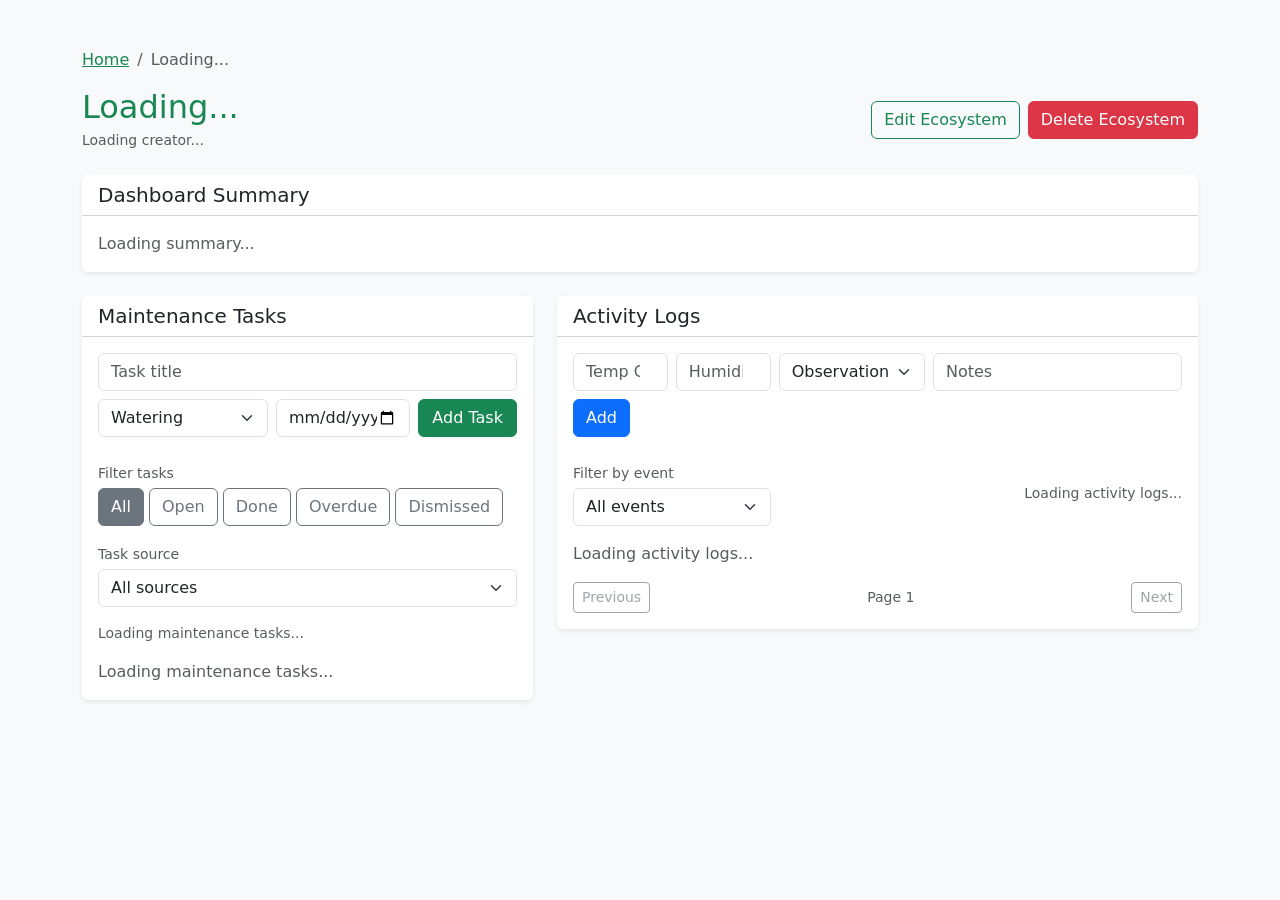
==== commit 22cf0aac: "add user roles, user directory, and creator attribution" ====
--- a/application/application/src/main/resources/static/ecosystem.html
+++ b/application/application/src/main/resources/static/ecosystem.html
@@ -19,6 +19,7 @@
 
     <div id="auth-controls" class="d-none justify-content-end align-items-center gap-3 mb-3">
         <span id="auth-user" class="text-muted small"></span>
+        <a href="/users" class="btn btn-outline-success btn-sm">Users</a>
         <a href="/profile" class="btn btn-outline-success btn-sm">My Profile</a>
         <form action="/logout" method="post" class="mb-0">
             <button type="submit" class="btn btn-outline-secondary btn-sm">Log out</button>
@@ -26,7 +27,10 @@
     </div>
 
     <div class="d-flex justify-content-between align-items-center mb-4 gap-3 flex-wrap">
-        <h2 id="page-title" class="text-success mb-0">Loading...</h2>
+        <div>
+            <h2 id="page-title" class="text-success mb-1">Loading...</h2>
+            <p id="ecosystem-created-by" class="text-muted small mb-0">Loading creator...</p>
+        </div>
         <div class="d-flex gap-2">
             <button id="edit-ecosystem-button" class="btn btn-outline-success">Edit Ecosystem</button>
             <button id="delete-ecosystem-button" class="btn btn-danger">Delete Ecosystem</button>
@@ -39,7 +43,7 @@
                 <h5 class="mb-1">Edit Ecosystem</h5>
                 <p class="text-muted small mb-0">Update the main ecosystem details without leaving the dashboard.</p>
             </div>
-            <button id="cancel-ecosystem-edit-top" type="button" class="btn btn-outline-secondary btn-sm">Cancel</button>
+            <button id="cancel-ecosystem-edit-top" type="button" class="btn btn-outline-secondary btn-sm">X</button>
         </div>
         <form id="edit-ecosystem-form">
             <div class="row g-2">
@@ -129,7 +133,7 @@
                                 <h6 class="mb-1">Edit Task</h6>
                                 <p class="text-muted small mb-0">This is available for manually created maintenance tasks.</p>
                             </div>
-                            <button id="cancel-task-edit-top" type="button" class="btn btn-outline-secondary btn-sm">Cancel</button>
+                            <button id="cancel-task-edit-top" type="button" class="btn btn-outline-secondary btn-sm">X</button>
                         </div>
                         <form id="edit-task-form">
                             <div class="row g-2">
@@ -227,7 +231,7 @@
                                 <h6 class="mb-1">Edit Log Entry</h6>
                                 <p class="text-muted small mb-0">Adjust measurements or notes for an existing activity record.</p>
                             </div>
-                            <button id="cancel-log-edit-top" type="button" class="btn btn-outline-secondary btn-sm">Cancel</button>
+                            <button id="cancel-log-edit-top" type="button" class="btn btn-outline-secondary btn-sm">X</button>
                         </div>
                         <form id="edit-log-form">
                             <div class="row g-2">
@@ -299,4 +303,3 @@
 <script src="/js/ecosystem/page.js"></script>
 </body>
 </html>
-
